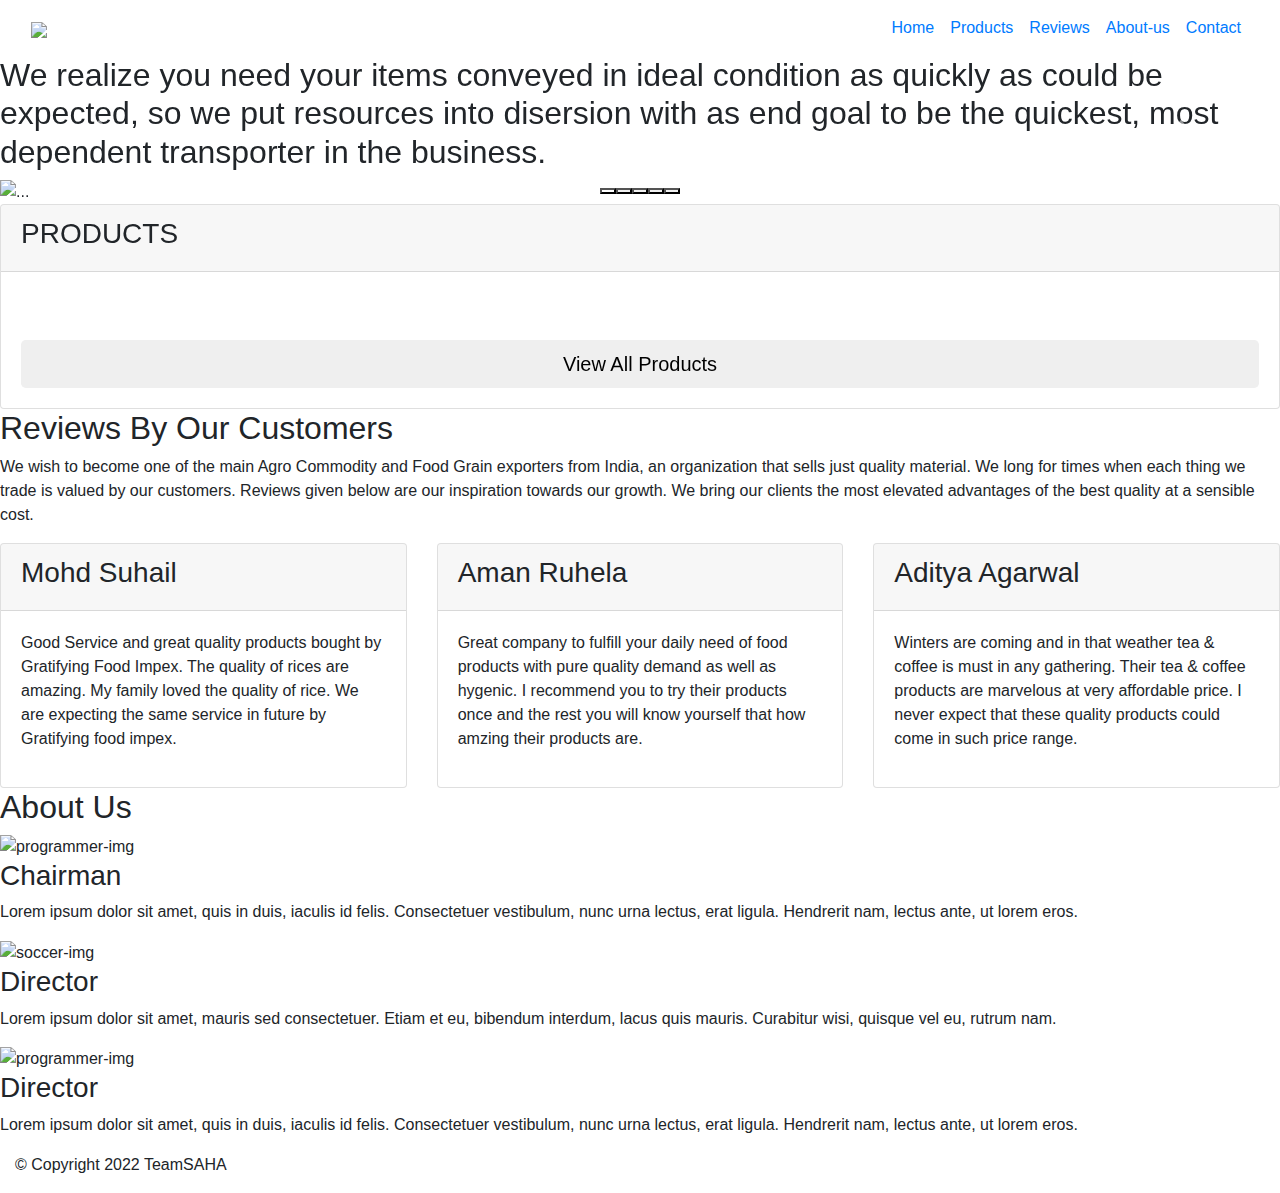
==== index.html @ eff05a30 "Update index.html" ====
<!DOCTYPE html>
<html>

<head>
  <meta charset="utf-8">
  <title>Pal & Sons</title>

  <!-- Google Fonts -->
  <link href="https://fonts.googleapis.com/css?family=Montserrat|Ubuntu" rel="stylesheet">
  <link rel="preconnect" href="https://fonts.googleapis.com">
  <link rel="preconnect" href="https://fonts.gstatic.com" crossorigin>
  <link href="https://fonts.googleapis.com/css2?family=Libre+Baskerville&display=swap" rel="stylesheet">
  
  <!-- CSS Stylesheets -->
  <link rel="stylesheet" href="https://maxcdn.bootstrapcdn.com/bootstrap/4.0.0/css/bootstrap.min.css" integrity="sha384-Gn5384xqQ1aoWXA+058RXPxPg6fy4IWvTNh0E263XmFcJlSAwiGgFAW/dAiS6JXm" crossorigin="anonymous">
  <link rel="stylesheet" href="CSS/fake.css">

  <!-- Font Awesome -->
  <script defer src="https://use.fontawesome.com/releases/v5.0.7/js/all.js"></script>

  <!-- Bootstrap Scripts -->
  <script src="https://code.jquery.com/jquery-3.2.1.slim.min.js" integrity="sha384-KJ3o2DKtIkvYIK3UENzmM7KCkRr/rE9/Qpg6aAZGJwFDMVNA/GpGFF93hXpG5KkN" crossorigin="anonymous"></script>
  <script src="https://cdnjs.cloudflare.com/ajax/libs/popper.js/1.12.9/umd/popper.min.js" integrity="sha384-ApNbgh9B+Y1QKtv3Rn7W3mgPxhU9K/ScQsAP7hUibX39j7fakFPskvXusvfa0b4Q" crossorigin="anonymous"></script>
  <script src="https://maxcdn.bootstrapcdn.com/bootstrap/4.0.0/js/bootstrap.min.js" integrity="sha384-JZR6Spejh4U02d8jOt6vLEHfe/JQGiRRSQQxSfFWpi1MquVdAyjUar5+76PVCmYl" crossorigin="anonymous"></script>
</head>

<body>
    <section  id="Home" class="colored-section" id="title">

        <div class="container-fluid">
    
          <!-- Nav Bar -->
    
          <nav class="navbar navbar-expand-lg">
    
            <a class="navbar-brand" href="#Home"><img src="Img/lo.png" class="logo"></a>
    
            <button class="navbar-toggler" type="button" data-toggle="collapse" data-target="#navbarTogglerDemo02">
                <span class="navbar-toggler-icon">
                  <i class="fas fa-bars navcolor" style="font-size: 28px;"></i>
                </span>
            </button>
    
            <div class="collapse navbar-collapse" id="navbarTogglerDemo02">
    
              <ul class="navbar-nav ml-auto font">
                <li class="nav-item">
                  <a class="nav-link" href="#Home">Home</a>
                </li>
                <li class="nav-item">
                  <a class="nav-link" href="Products.html">Products</a>
                </li>
                <li class="nav-item">
                  <a class="nav-link" href="#Reviews">Reviews</a>
                </li>
                <li class="nav-item">
                    <a class="nav-link" href="#About">About-us</a>
                </li>
                <li class="nav-item">
                    <a class="nav-link" href="contact.html">Contact</a>
                </li>
              </ul>
    
            </div>
          </nav>
        </div>
    </section>

    <section class="colored-section" id="testimonials">

      <div id="testimonial-carousel" class="carousel slide" data-ride="false" >
        <div class="carousel-indicators">
          <button type="button" data-bs-target="#carouselExampleCaptions" data-bs-slide-to="0" class="active" aria-current="true" aria-label="Slide 1"></button>
          <button type="button" data-bs-target="#carouselExampleCaptions" data-bs-slide-to="1" aria-label="Slide 2"></button>
          <button type="button" data-bs-target="#carouselExampleCaptions" data-bs-slide-to="2" aria-label="Slide 3"></button>
          <button type="button" data-bs-target="#carouselExampleCaptions" data-bs-slide-to="1" aria-label="Slide 2"></button>
          <button type="button" data-bs-target="#carouselExampleCaptions" data-bs-slide-to="2" aria-label="Slide 3"></button>
        </div>
        
        <div class="carousel-inner testimonials0">
          <div class="carousel-item active">
            <h2 class="testimonial-text">We realize you need your items conveyed in ideal condition as quickly as could be expected, so we put resources into disersion with as end goal to be the quickest, most dependent transporter in the business.</h2>
            <img class="testimonial-image" src="Img/rice1.jpg" class="d-block w-100" alt="...">
          </div>
          <div class="carousel-item testimonials0">
            <h2 class="testimonial-text">Gratifying Foods Impex gives you speedy simple admittance to the data you need in a reasonable and brief design!</h2>
            <img class="testimonial-image" src="Img/rice2.jpg" class="d-block w-100" alt="...">
          </div>
          <div class="carousel-item testimonials0">
            <h2 class="testimonial-text">Regardless of wheather you decide to reach us through visit or by email, you will speak with a genuine individual whose main concern is to help you.</h2>
            <img class="testimonial-image" src="Img/rice3.jpg" class="d-block w-100" alt="...">
          </div>
          <div class="carousel-item testimonials0">
            <h2 class="testimonial-text">Presently you can stock your whole food administration foundation without forfeiting quality for cost!</h2>
            <img class="testimonial-image" src="Img/rice4.jpg" class="d-block w-100" alt="...">
          </div>
          <div class="carousel-item testimonials0">
            <h2 class="testimonial-text">Our consistent development and extension are made conceivable by our stockroom areas.</h2>
            <img class="testimonial-image" src="Img/rice5.jpg" class="d-block w-100" alt="...">
          </div>
        </div>
        <a class="carousel-control-prev" href="#testimonial-carousel" role="button" data-slide="prev">
          <span class="carousel-control-prev-icon"></span>
        </a>
        <a class="carousel-control-next" href="#testimonial-carousel" role="button" data-slide="next">
          <span class="carousel-control-next-icon"></span>
        </a>
      </div>
    
      </section>

      <section id="Products">

        <div class="row">

          <div class=" pricing-column col-lg-12">
            <div class="card">
              <div class="card-header reviewer">
                <h3>PRODUCTS</h3>
    
              </div>
    
              <div class="card-body product-body">
                <a href="Products.html"><img class="all-img" src="Img/all.jpg"  alt=""></a>
                <br>
                <br>
                <a href="Products.html"><button class="btn  btn-lg btn-block btn-outline Pricing-btn view "type="button" href="/HTML/Products.html">View All Products</button></a>
    
              </div>
            </div>
          </div>
        </div>
        
        <!--<div class="row">

          <div class=" pricing-column col-lg-3">
            <div class="card">
              <div class="card-header">
                
                <h3>Arborio Rice</h3>

              </div>

              <div class="card-body product-body">
                <img  class="product-img" src="Img/Arborio Rice..jpg">
                <button class="btn  btn-lg btn-block  Pricing-btn  "type="button">Sign Up</button>

              </div>
            </div>
          </div>
          <div class=" pricing-column col-lg-3">
            <div class="card">
              <div class="card-header">
                
                <h3>Pulses</h3>

              </div>

              <div class="card-body product-body">
                <img  class="product-img" src="Img/Pulses.jpg">
                <button class="btn  btn-lg btn-block  Pricing-btn  "type="button">Sign Up</button>

              </div>
            </div>
          </div>

          <div class=" pricing-column col-lg-3">
            <div class="card  ">
              <div class="card-header">

                <h3>Basmati Rice</h3>

              </div>

              <div class="card-body product-body ">
                <img class="product-img" src="Img/Basmati rice1.jpg">
                <button class="btn btn-lg btn-block  Pricing-btn" type="button">Sign Up</button>

              </div>

            </div>
        
        </div>
        
        
        <div class=" pricing-column col-lg-3" >
          <div class="card">

            <div class="card-header">

              <h3>Jasmine Rice</h3>

            </div>

            <div class="card-body product-body ">

              <img class="product-img" src="Img/Jasmine rices.jpg">

              <button class="btn btn-lg btn-block  Pricing-btn" type="button">Sign Up</button>

            </div>
          </div>
        </div>
      </div> -->
  </section>



  <section id="Reviews">

    <h2 class="reviews-h2">Reviews By Our Customers</h2>
    <p class="reviews-p">We wish to become one of the main Agro Commodity and Food Grain exporters from India, an organization that sells just quality material. We long for times when each thing we trade is valued by our customers. Reviews given below are our inspiration towards our growth. We bring our clients the most elevated advantages of the best quality at a sensible cost.
    </p>
    <div class="row">

      <div class=" pricing-column col-lg-4">
        <div class="card">
          <div class="card-header reviewer">
            <!-- <img class="reviewer-img" src="Img/suhail.jpg" alt=""> -->
            <h3 class="rev"> Mohd Suhail </h3>

          </div>

          <div class="card-body product-body">
            <p class="reviews-p">Good Service and great quality products bought by Gratifying Food Impex. The quality of rices are amazing. My family loved the quality of rice. We are expecting the same service in future by Gratifying food impex.</p>

            <!-- <img  class="product-img" src="Img/Arborio Rice..jpg"> -->
            <!-- <a><button class="btn  btn-lg btn-block btn-outline Pricing-btn  "type="button">Read More</button></a> -->

          </div>
        </div>
      </div>

      <div class=" pricing-column col-lg-4">
        <div class="card">
          <div class="card-header reviewer">
            <!-- <img class="reviewer-img" src="Img/aman.jpg" alt=""> -->
            <h3 class="rev">Aman Ruhela</h3>

          </div>

          <div class="card-body product-body">
            <p class="reviews-p">Great company to fulfill your daily need of food products with pure quality demand as well as hygenic. I recommend you to try their products once and the rest you will know yourself that how amzing their products are.</p>

            <!-- <img  class="product-img" src="Img/Arborio Rice..jpg"> -->
            <!-- <a><button class="btn  btn-lg btn-block btn-outline Pricing-btn  "type="button">Read More</button></a> -->

          </div>
        </div>
      </div>

      <div class=" pricing-column col-lg-4">
        <div class="card">
          <div class="card-header reviewer">
            <!-- <img class="reviewer-img" src="" alt=""> -->
            <h3 class="rev">Aditya Agarwal </h3>

          </div>

          <div class="card-body product-body">
            <p class="reviews-p">Winters are coming and in that weather tea & coffee is must in any gathering. Their tea & coffee products are marvelous at very affordable price. I never expect that these quality products could come in such price range. </p>
            <!-- <img  class="product-img" src="Img/Arborio Rice..jpg"> -->
            <!-- <a><button class="btn  btn-lg btn-block btn-outline Pricing-btn  "type="button" >Read More</button></a> -->

          </div>
        </div>
      </div>

    </div>

  </section>


  <section id="About">
    <div class="skills">
      <h2>About Us</h2>
      <div class="skill-row">
        <img class="programmer-img" src="Img/programmer.png" alt="programmer-img">
        <h3>Chairman</h3>
        <p class="programmer">Lorem ipsum dolor sit amet, quis in duis, iaculis id felis. Consectetuer vestibulum, nunc urna lectus, erat ligula. Hendrerit nam, lectus ante, ut lorem eros.</p>
      </div>
      <div class="skill-row">
        <img class="soccer-img" src="Img/soccer.png" alt="soccer-img">
        <h3>Director</h3>
        <p class="soccer">Lorem ipsum dolor sit amet, mauris sed consectetuer. Etiam et eu, bibendum interdum, lacus quis mauris. Curabitur wisi, quisque vel eu, rutrum nam.</p>
      </div>
      <div class="skill-row">
        <img class="programmer-img" src="Img/programmer.png" alt="programmer-img">
        <h3>Director</h3>
        <p class="programmer">Lorem ipsum dolor sit amet, quis in duis, iaculis id felis. Consectetuer vestibulum, nunc urna lectus, erat ligula. Hendrerit nam, lectus ante, ut lorem eros.</p>
      </div>
    </div>
  </section>

  
 


  <footer class="white-section" id="footer">
    <div class="container-fluid">
      <a><i class="social-icon fab fa-facebook-f"></i></a>
      <a><i class="social-icon fab fa-twitter"></i></a>
      <a><i class="social-icon fab fa-instagram"></i></a>
      <a><i class="social-icon fas fa-envelope"></i></a>
      <p>© Copyright 2022 TeamSAHA</p>
    </div>
  </footer>




    
</body>
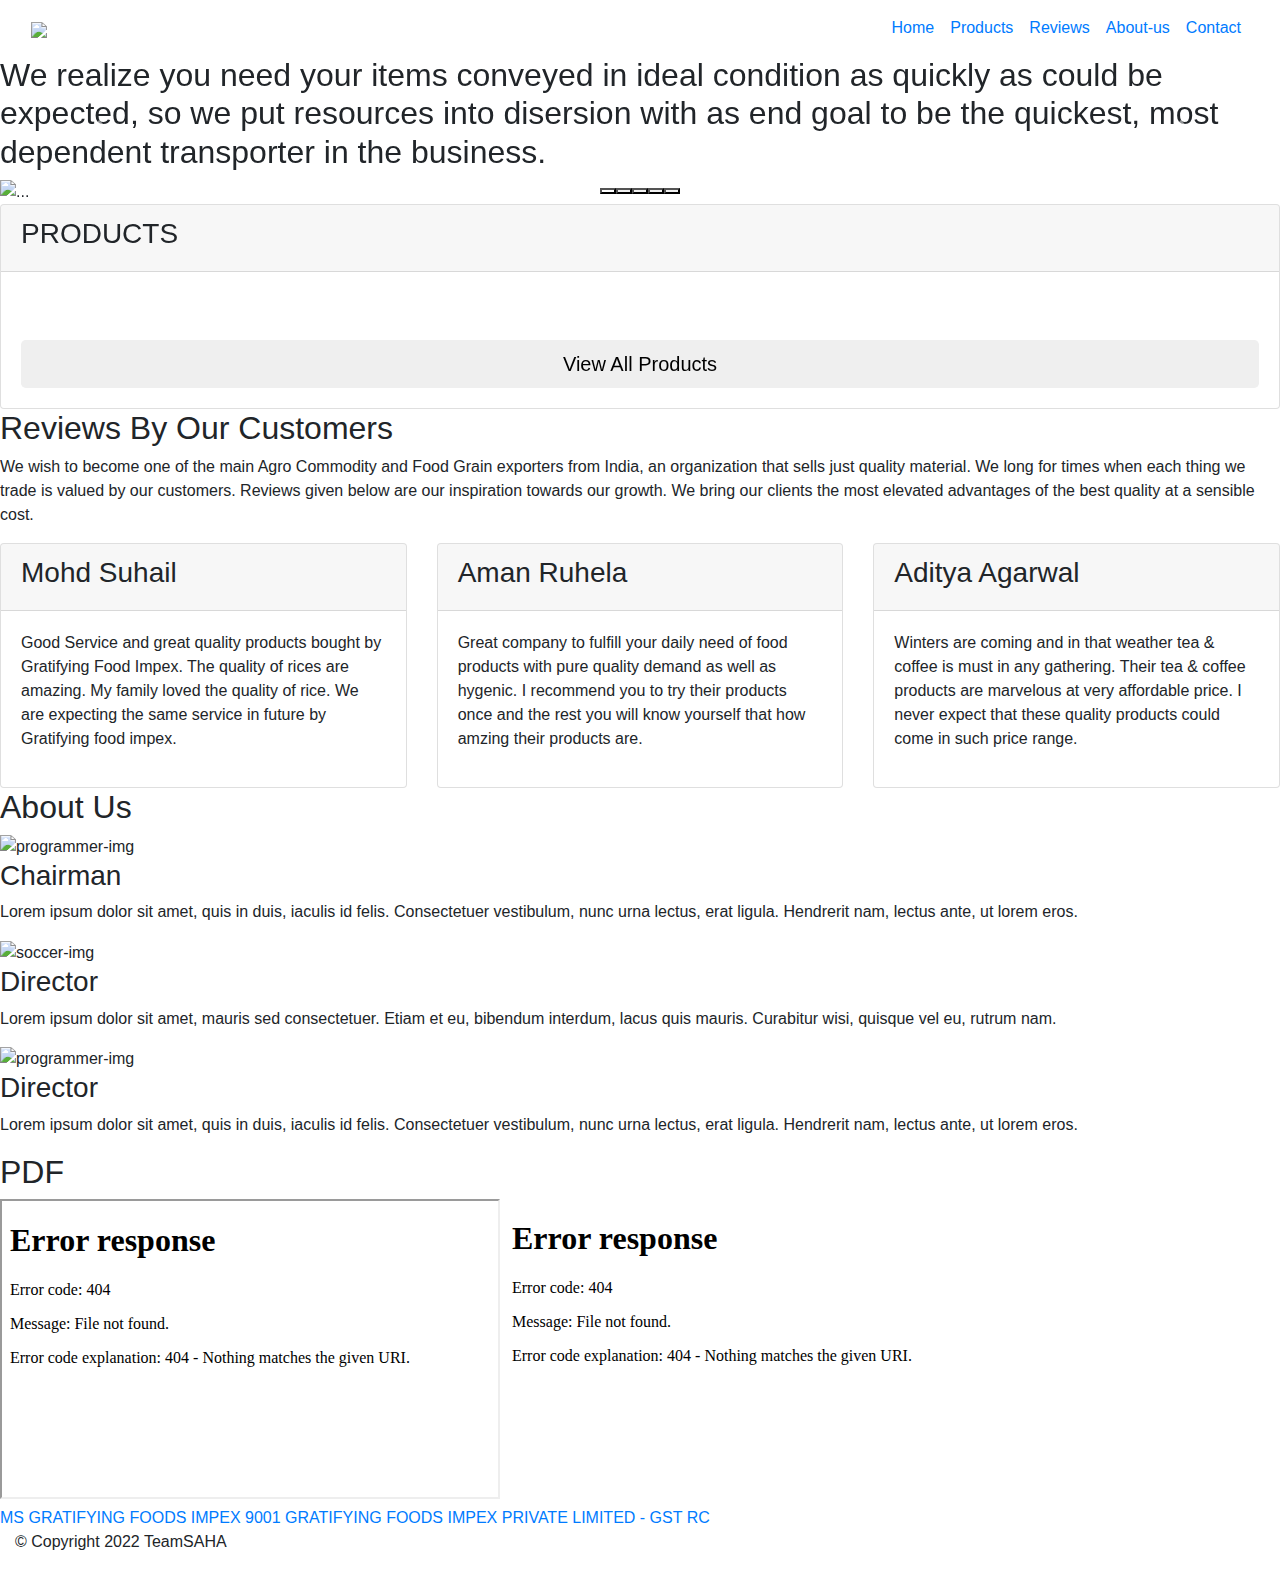
==== commit dab3fcd6: "Update index.html" ====
--- a/index.html
+++ b/index.html
@@ -291,6 +291,24 @@
       </div>
     </div>
   </section>
+  
+   <section id="pdfs">
+
+    <h2>PDF</h2>
+    <div  class="pdf">
+
+    
+        <iframe class="pdf1" src="/Img/MS GRATIFYING FOODS IMPEX  9001 (2).pdf" height="300" width="500">MS GRATIFYING FOODS IMPEX  9001</iframe>  
+        <iframe class="pdf2" src="/Img/GRATIFYING FOODS IMPEX PRIVATE LIMITED - GST RC.pdf" frameborder="" height="300" width="500"></iframe>
+    </div>
+
+    </div>
+    <div class="download">
+      <a class="download1" href="/Img/MS GRATIFYING FOODS IMPEX  9001 (2).pdf">MS GRATIFYING FOODS IMPEX  9001</a>
+      <a class="download2" href="/Img/GRATIFYING FOODS IMPEX PRIVATE LIMITED - GST RC.pdf">GRATIFYING FOODS IMPEX PRIVATE LIMITED - GST RC</a>
+    </div>
+    
+  </section>
 
   
  
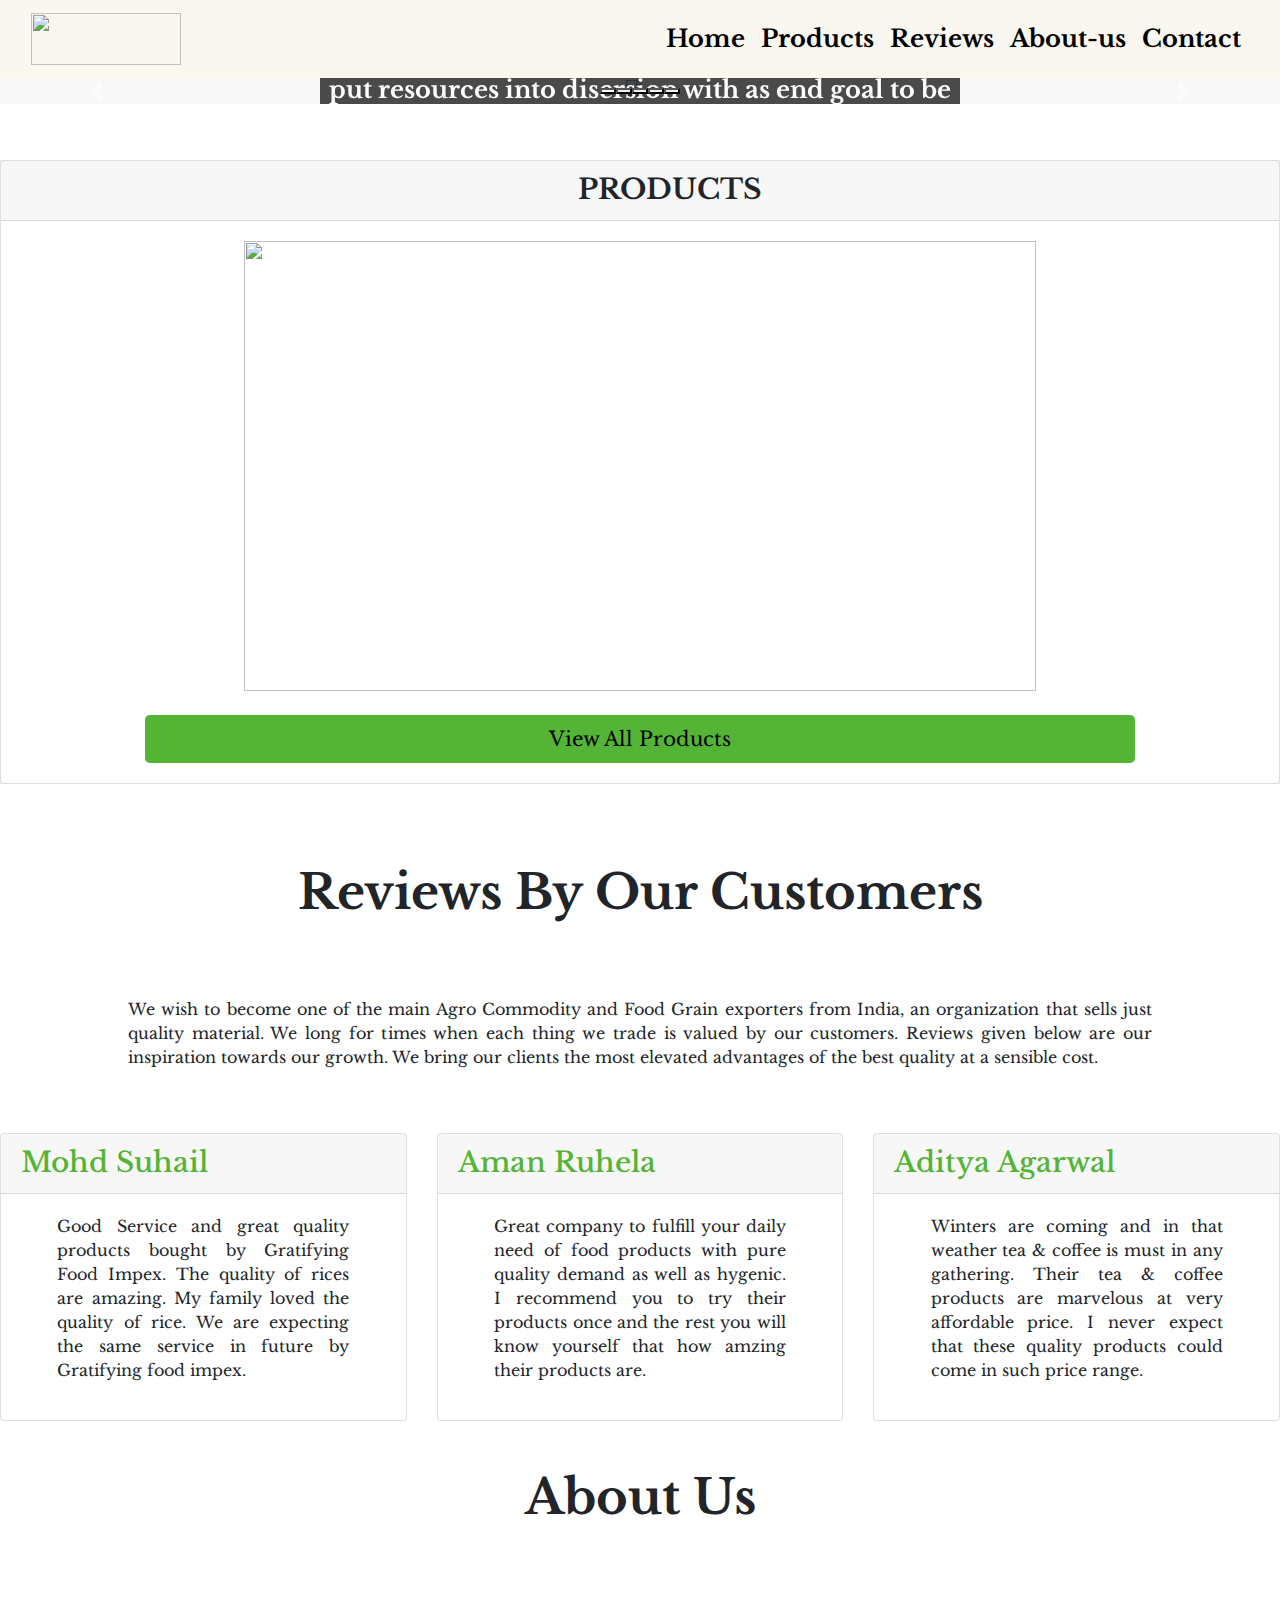
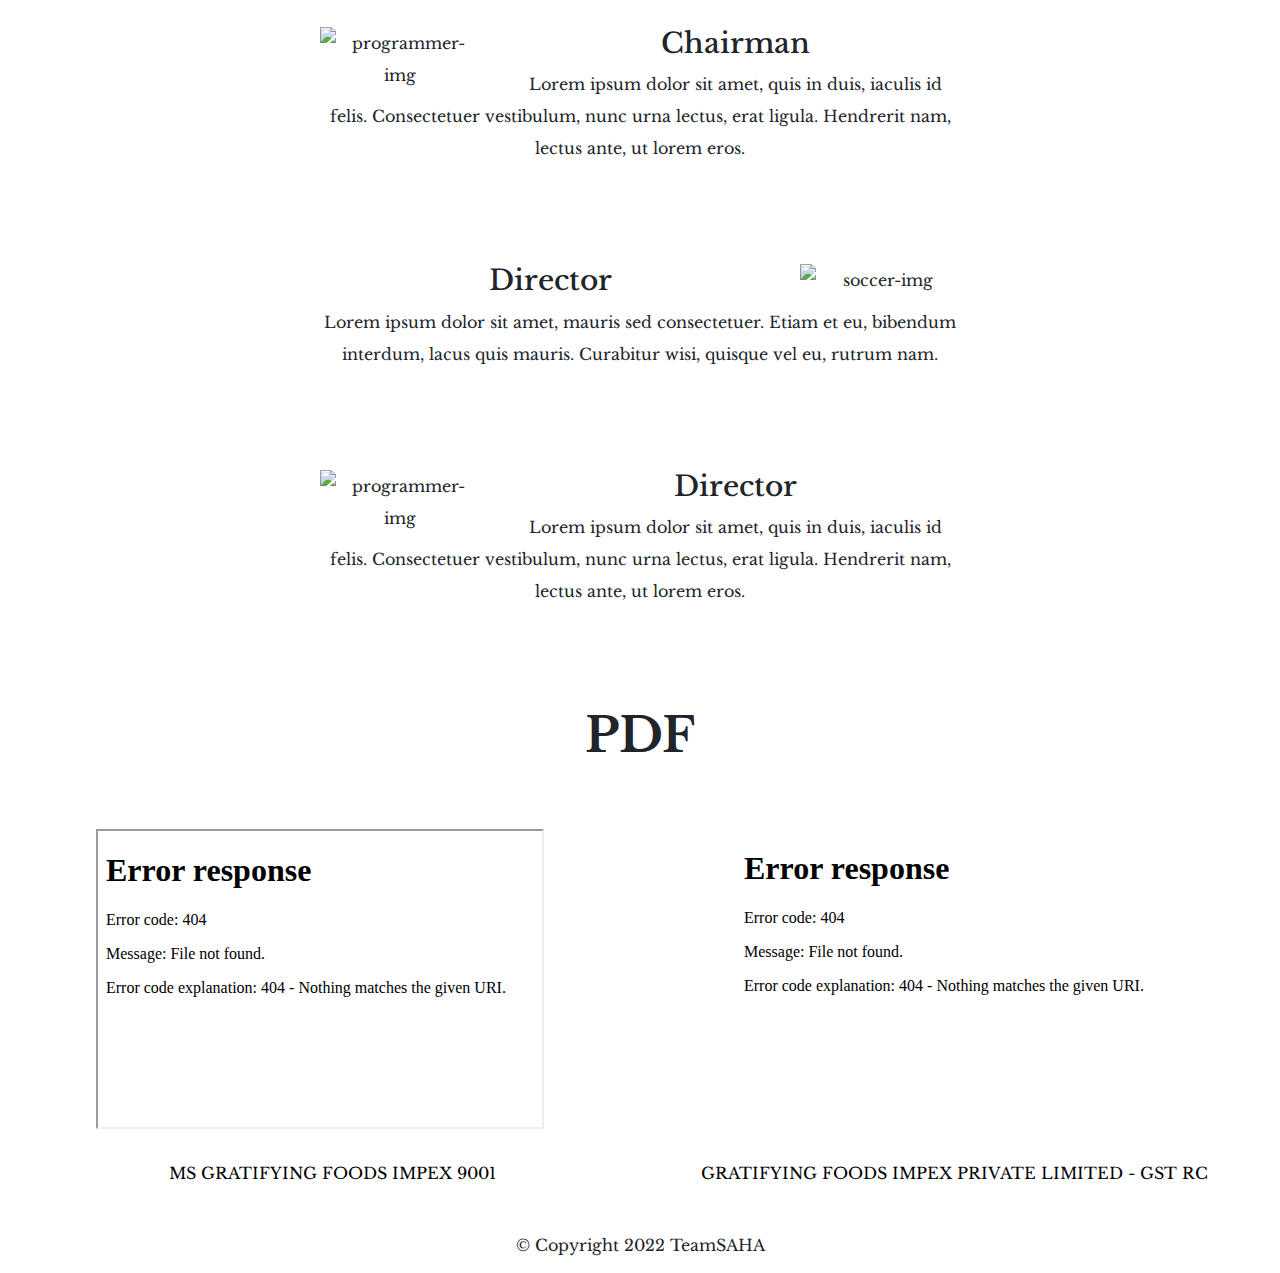
==== commit a834756c: "Update index.html" ====
--- a/index.html
+++ b/index.html
@@ -298,14 +298,14 @@
     <div  class="pdf">
 
     
-        <iframe class="pdf1" src="/Img/MS GRATIFYING FOODS IMPEX  9001 (2).pdf" height="300" width="500">MS GRATIFYING FOODS IMPEX  9001</iframe>  
-        <iframe class="pdf2" src="/Img/GRATIFYING FOODS IMPEX PRIVATE LIMITED - GST RC.pdf" frameborder="" height="300" width="500"></iframe>
+        <iframe class="pdf1" src="Img/MS GRATIFYING FOODS IMPEX  9001 (2).pdf" height="300" width="500">MS GRATIFYING FOODS IMPEX  9001</iframe>  
+        <iframe class="pdf2" src="Img/GRATIFYING FOODS IMPEX PRIVATE LIMITED - GST RC.pdf" frameborder="" height="300" width="500"></iframe>
     </div>
 
     </div>
     <div class="download">
-      <a class="download1" href="/Img/MS GRATIFYING FOODS IMPEX  9001 (2).pdf">MS GRATIFYING FOODS IMPEX  9001</a>
-      <a class="download2" href="/Img/GRATIFYING FOODS IMPEX PRIVATE LIMITED - GST RC.pdf">GRATIFYING FOODS IMPEX PRIVATE LIMITED - GST RC</a>
+      <a class="download1" href="Img/MS GRATIFYING FOODS IMPEX  9001 (2).pdf">MS GRATIFYING FOODS IMPEX  9001</a>
+      <a class="download2" href="Img/GRATIFYING FOODS IMPEX PRIVATE LIMITED - GST RC.pdf">GRATIFYING FOODS IMPEX PRIVATE LIMITED - GST RC</a>
     </div>
     
   </section>
--- a/CSS/fake.css
+++ b/CSS/fake.css
@@ -0,0 +1,243 @@
+*{
+    font-family: 'Libre Baskerville', serif;
+    text-align: center;
+    scroll-behavior: smooth;
+    /* background-color: black; */
+}
+#Home{
+    background-color:#FAF7F0 ;
+
+}
+.font{
+    font-family: 'Libre Baskerville';
+}
+
+.logo{
+    height: 52px;
+    width: 150px;
+}
+
+.logo:hover{
+    transform: translateX(5px)
+}
+
+
+.nav-color{
+    /* background-color:#54B435 ; */
+}
+.nav-link{
+    /* font-family: 'Courier New', Courier, monospace; */
+    font-weight: bold;
+    font-size: 1.5rem;
+    color: black;
+}
+.navcolor:hover{
+    color: #54B435;
+
+}
+.nav-link:hover{
+    color: #54B435;
+}
+.testimonial-image {
+    width:95%;
+    height:35rem;
+}
+.testimonials0{
+    /* position: relative; */
+    text-align: center;
+    color: white;
+    
+}
+.testimonial-text{
+    font-size: 1.5rem;
+    color: #fff;
+    background-color: black;
+    opacity: .7;
+    font-weight: 900;
+    position: absolute;
+    top: 50%;
+    left: 50%;
+    transform: translate(-50%, -50%);
+    
+}
+.colored-section{
+    background-color: #f8f8f8;
+
+    
+}
+/* #Products{
+    padding-top: 1rem;
+}
+.products-h2{
+    text-align: center;
+    font-size: 3rem;
+    /* margin-top: 5rem; 
+    margin-bottom: 1rem;
+    font-weight: bold;
+    font-family: 'Courier New', Courier, monospace;
+} 
+
+  /* .product-img{
+    width: 58%;
+    height: 58%;;
+  }
+  .product-body{
+
+  }*/
+ #Products{
+    margin-top: 3.5rem;
+    margin-bottom: 2rem;
+    background-color:#dff2d9 ; 
+ } 
+ .all-img{
+    width: 80%;
+    height: 450px;
+ }
+ #Products h3{
+    text-align: center;
+    margin-left: 45%;
+    /* margin-right: 25%; */
+    font-weight: bolder;
+    font-family: 'Libre Baskerville';
+    text-decoration: none;
+ }
+
+ .view{
+    max-width: 80%;
+    margin-left: 10%;
+ }
+
+ .view:hover{
+    text-decoration: none;
+    color: #c98819;
+ }
+
+ #Reviews{
+    margin-top: 5rem;
+    margin-bottom: 3rem;
+ }
+
+.reviewer{
+    text-align: left;
+     align-items: left;
+     display: flex;
+     
+}
+.reviewer-img{
+    width: 50px;
+    height: 50px;
+    border-radius: 100%;
+    margin-right: 1.5rem;
+}
+.reviewer h3{
+    margin-bottom: 1.5px;
+    /* text-decoration: underline #54B435; */
+}
+.rev{
+    color: #54b435;
+}
+
+.reviews-p{
+    text-align: justify;
+    margin: auto 10% 5%  10%;
+}
+.btn-outline:hover{
+    background-color: #54B435;
+}
+.Pricing-btn{
+    background-color: #54B435;
+}
+.reviews-h2{
+    text-align: center;
+    font-size: 3rem;
+    margin-bottom: 4.7rem;
+    font-weight: bold;
+    font-family: 'Libre Baskerville';
+
+}
+
+/* .carousel-control-next,
+.carousel-control-prev{
+    filter:invert(100%)
+} */
+
+
+
+.skill-row{
+    width: 50%;
+    margin: 100px auto 100px auto;
+    text-align: left;
+    line-height: 2;
+}
+
+.programmer-img{
+    width: 25%;
+    float: left;
+    margin-right: 30px;
+    /* padding-right: 5px;*/ 
+}
+.soccer-img{
+    width: 25%;
+    float: right;
+    margin-left: 20px;
+}
+#About h2{
+    font-family: 'Libre Baskerville';
+    font-size: 3rem;
+    font-weight: bold;
+
+}
+
+#pdfs h2{
+    font-family: 'Libre Baskerville';
+    font-size: 3rem;
+    font-weight: bold;
+    margin-bottom: 3rem;
+}
+
+.pdf{
+display: flex;
+align-items: center;
+margin:2rem auto .1rem auto;
+}
+.pdf1{
+    margin: 1rem 6rem;
+}
+.pdf2{
+    margin:1rem 6rem;
+}
+.download1{
+    margin-left: 6rem;
+    text-decoration: none;
+    color: black;
+    gap: 3rem;
+}
+.download{margin-top: 1rem;
+}
+.download1:hover{
+    color: #54b435;
+    box-shadow: 2px 2px 2px 1px rgba(0, 0, 0, 0.2);
+    font-weight: bold;
+}
+.download2{
+    margin-left: 12.5rem;
+    text-decoration: none;
+    color: black;
+    
+}
+.download2:hover{
+    color: #54b435;
+    box-shadow: 2px 2px 2px 1px rgba(0, 0, 0, 0.2);
+    font-weight: bold;
+
+}
+
+
+
+ .social-icon{
+    margin: 20px 10px;
+    font-size: 2rem;
+}
+.social-icon:hover{
+    color:  #54B435;
+}
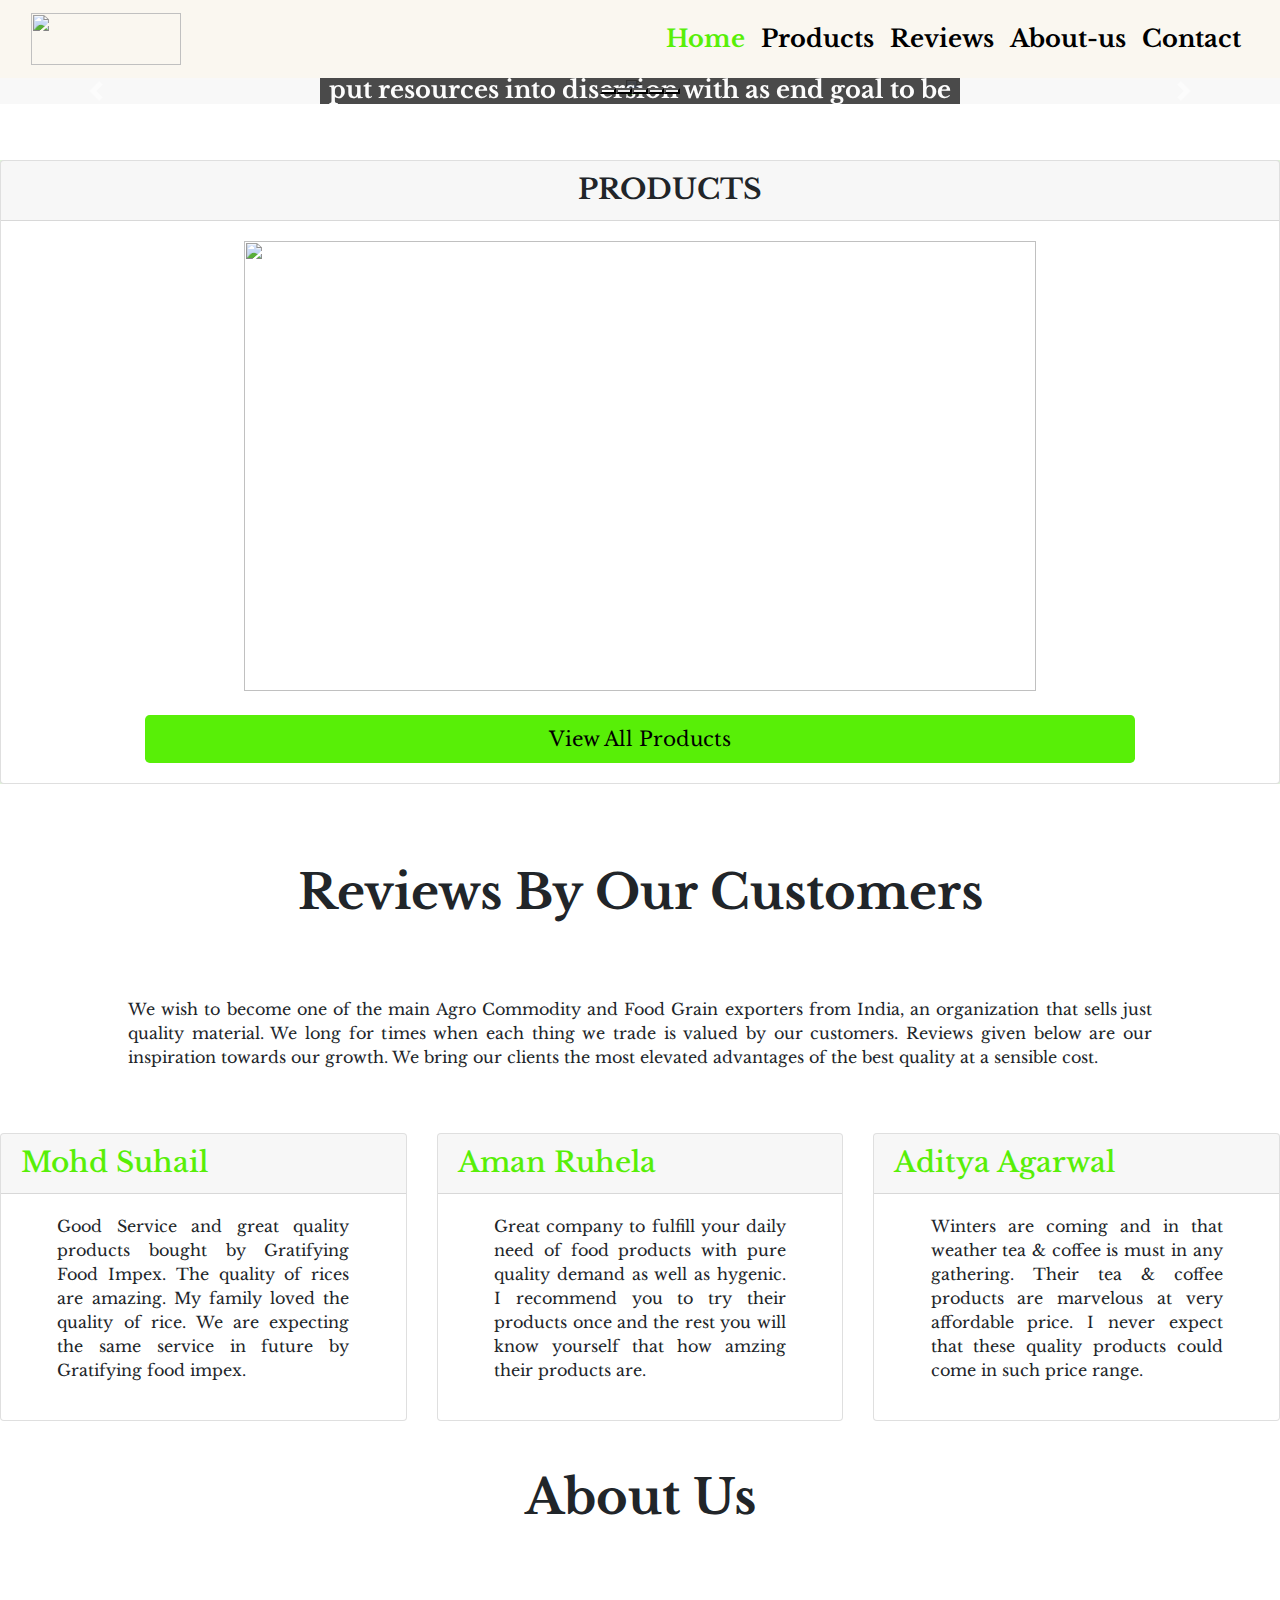
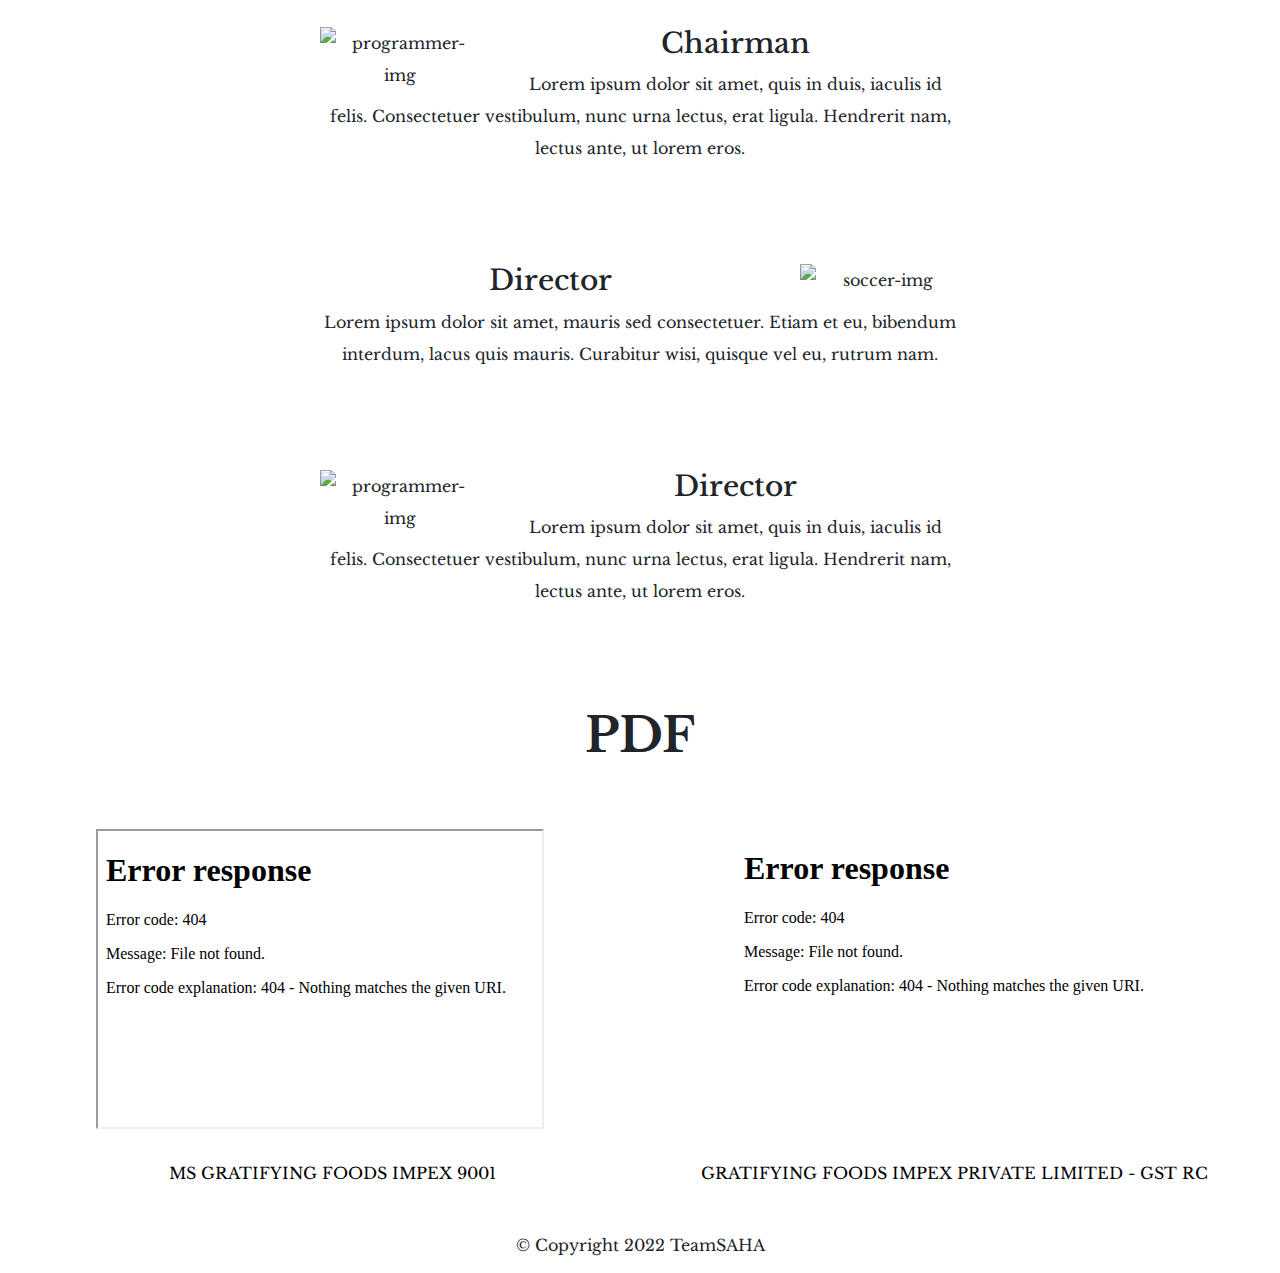
==== commit 72bf873e: "Update index.html" ====
--- a/index.html
+++ b/index.html
@@ -45,7 +45,7 @@
     
               <ul class="navbar-nav ml-auto font">
                 <li class="nav-item">
-                  <a class="nav-link" href="#Home">Home</a>
+                  <a class="nav-link" id="active" href="#Home">Home</a>
                 </li>
                 <li class="nav-item">
                   <a class="nav-link" href="Products.html">Products</a>
--- a/CSS/fake.css
+++ b/CSS/fake.css
@@ -21,9 +21,13 @@
     transform: translateX(5px)
 }
 
+#active{
+    color: #58ef07;
+  }
+ 
 
 .nav-color{
-    /* background-color:#54B435 ; */
+    /* background-color:#58ef07 ; */
 }
 .nav-link{
     /* font-family: 'Courier New', Courier, monospace; */
@@ -32,11 +36,13 @@
     color: black;
 }
 .navcolor:hover{
-    color: #54B435;
+    /* color: #58ef07; */
+    background-color: #58ef07;
+    border-radius: 3rem;
 
 }
 .nav-link:hover{
-    color: #54B435;
+    color: #58ef07;
 }
 .testimonial-image {
     width:95%;
@@ -131,10 +137,10 @@
 }
 .reviewer h3{
     margin-bottom: 1.5px;
-    /* text-decoration: underline #54B435; */
+    /* text-decoration: underline #58ef07; */
 }
 .rev{
-    color: #54b435;
+    color: #58ef07;
 }
 
 .reviews-p{
@@ -142,10 +148,10 @@
     margin: auto 10% 5%  10%;
 }
 .btn-outline:hover{
-    background-color: #54B435;
+    background-color: #58ef07;
 }
 .Pricing-btn{
-    background-color: #54B435;
+    background-color: #58ef07;
 }
 .reviews-h2{
     text-align: center;
@@ -193,6 +199,7 @@
     font-size: 3rem;
     font-weight: bold;
     margin-bottom: 3rem;
+
 }
 
 .pdf{
@@ -215,7 +222,7 @@
 .download{margin-top: 1rem;
 }
 .download1:hover{
-    color: #54b435;
+    color: #58ef07;
     box-shadow: 2px 2px 2px 1px rgba(0, 0, 0, 0.2);
     font-weight: bold;
 }
@@ -226,11 +233,12 @@
     
 }
 .download2:hover{
-    color: #54b435;
+    color: #58ef07;
     box-shadow: 2px 2px 2px 1px rgba(0, 0, 0, 0.2);
     font-weight: bold;
 
 }
+
 
 
 
@@ -239,5 +247,5 @@
     font-size: 2rem;
 }
 .social-icon:hover{
-    color:  #54B435;
-}
+    color:  #58ef07;
+}
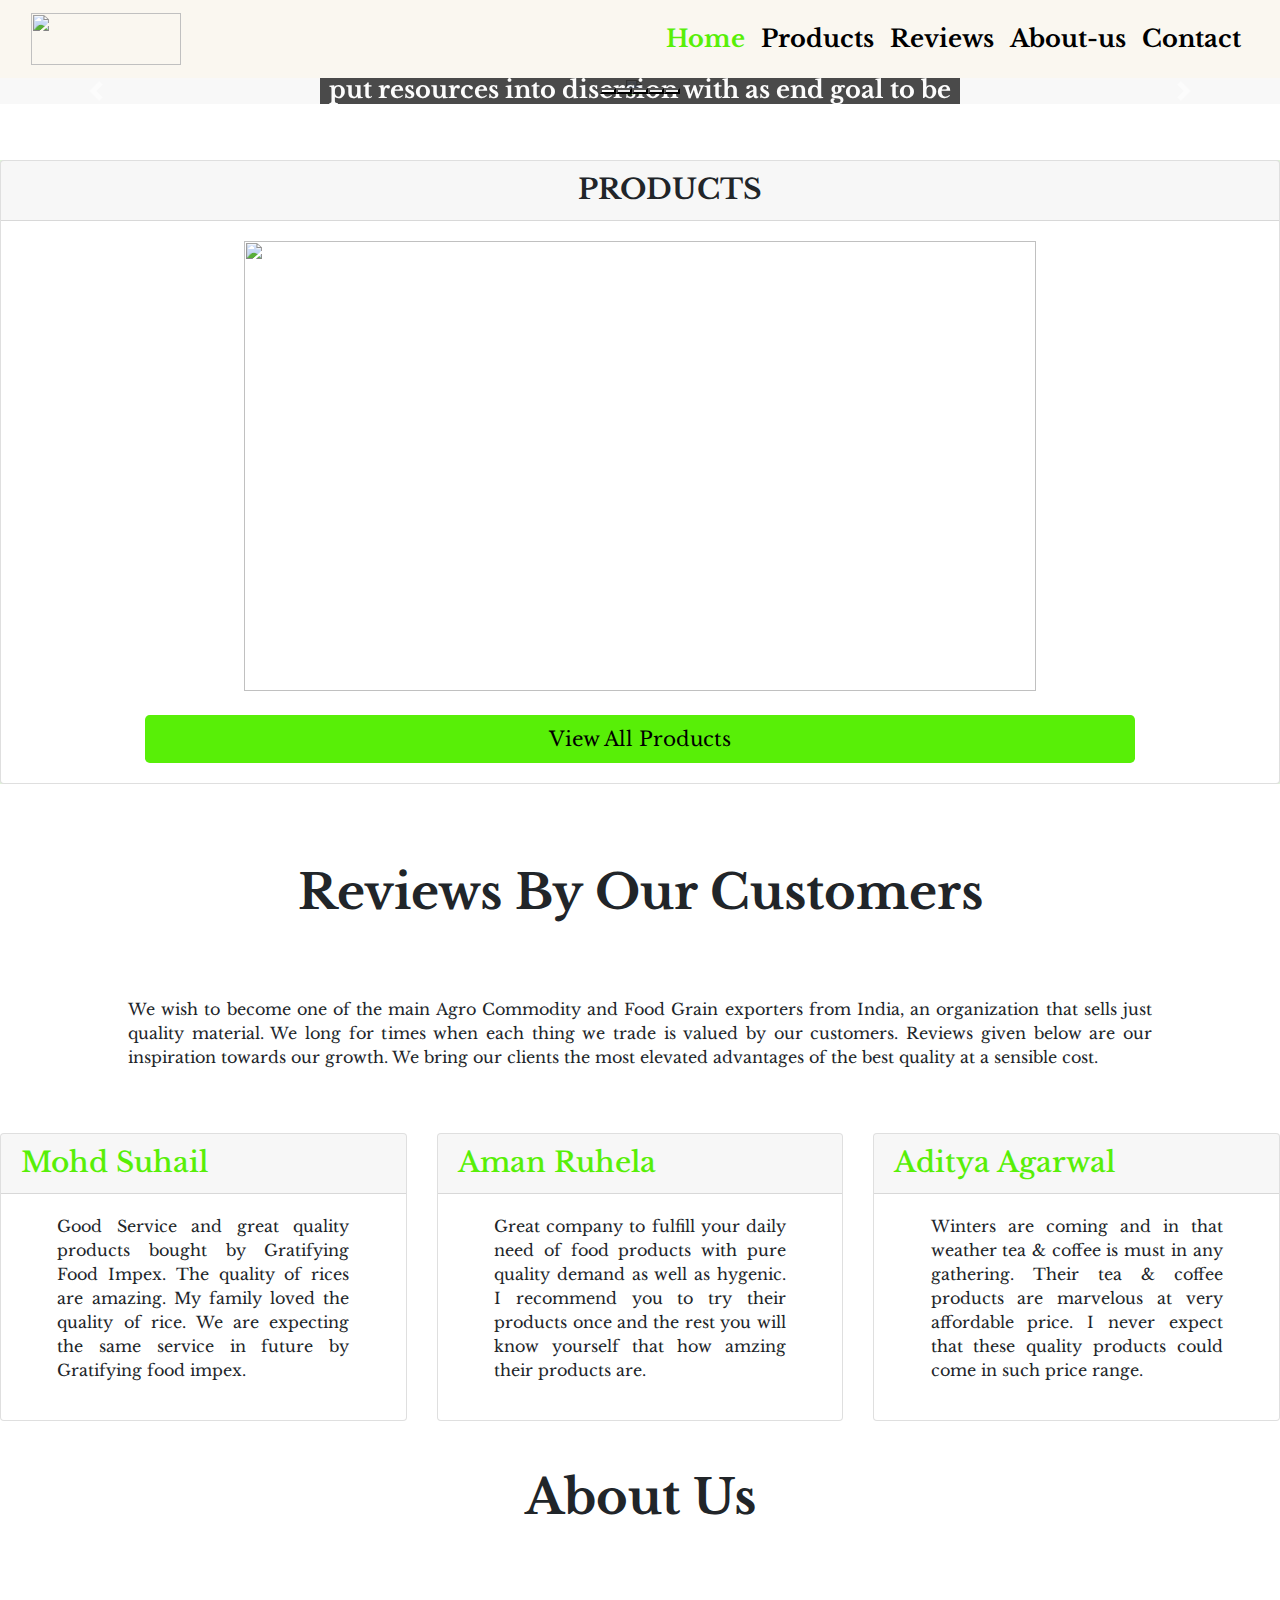
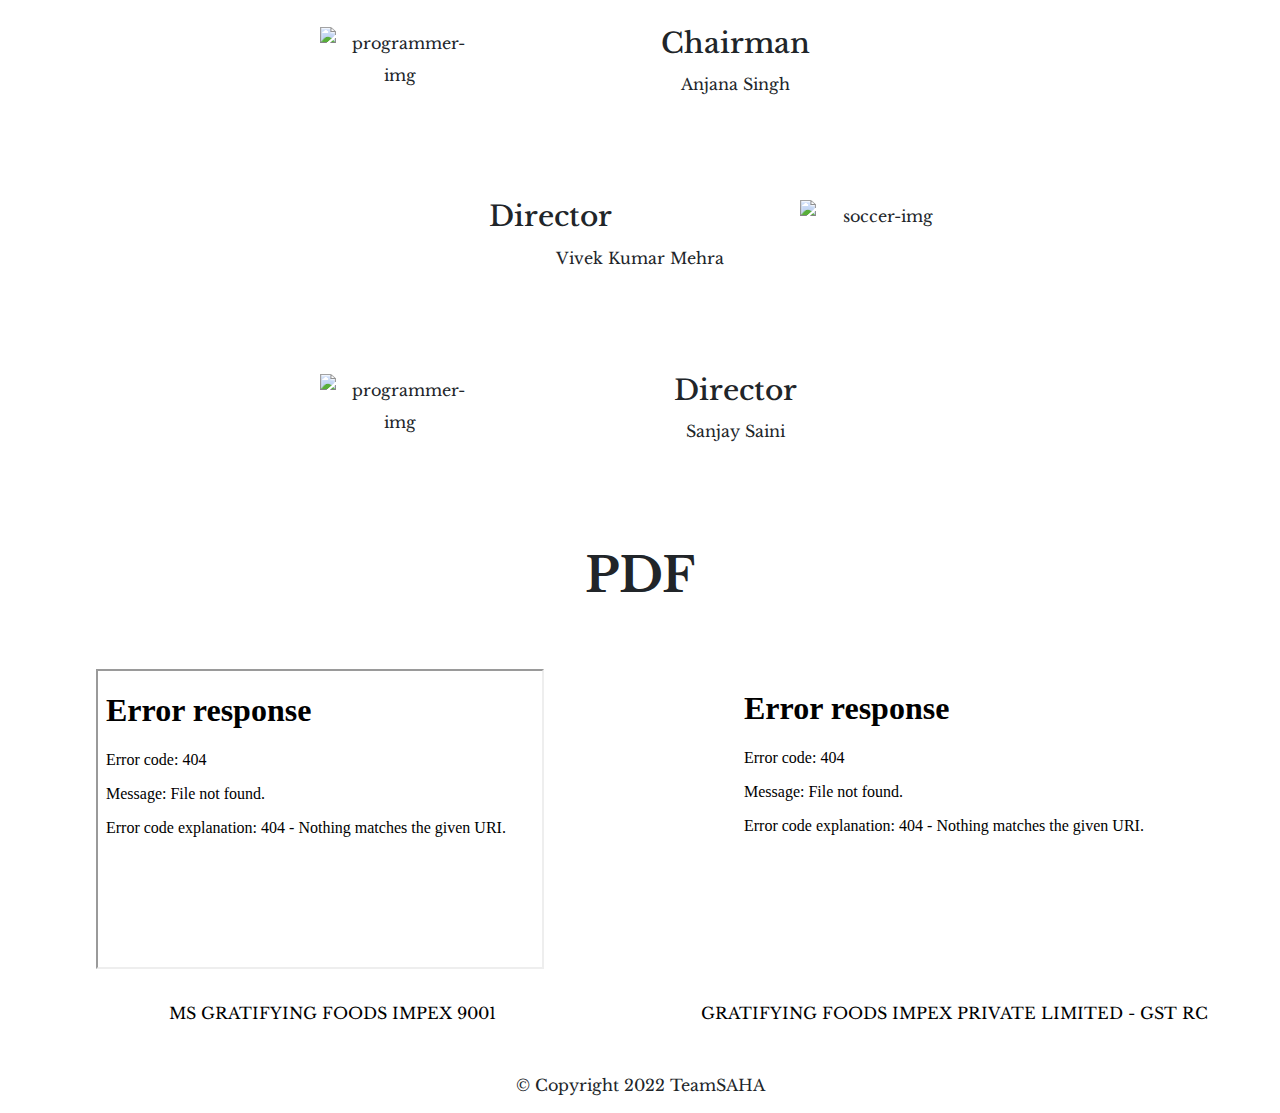
==== commit 09e2ac64: "Update index.html" ====
--- a/index.html
+++ b/index.html
@@ -3,7 +3,7 @@
 
 <head>
   <meta charset="utf-8">
-  <title>Pal & Sons</title>
+  <title>GFIPL</title>
 
   <!-- Google Fonts -->
   <link href="https://fonts.googleapis.com/css?family=Montserrat|Ubuntu" rel="stylesheet">
@@ -275,19 +275,19 @@
     <div class="skills">
       <h2>About Us</h2>
       <div class="skill-row">
-        <img class="programmer-img" src="Img/programmer.png" alt="programmer-img">
+        <img class="programmer-img" src="/Img/programmer.png" alt="programmer-img">
         <h3>Chairman</h3>
-        <p class="programmer">Lorem ipsum dolor sit amet, quis in duis, iaculis id felis. Consectetuer vestibulum, nunc urna lectus, erat ligula. Hendrerit nam, lectus ante, ut lorem eros.</p>
+        <p class="programmer">Anjana Singh</p>
       </div>
       <div class="skill-row">
-        <img class="soccer-img" src="Img/soccer.png" alt="soccer-img">
+        <img class="soccer-img" src="/Img/soccer.png" alt="soccer-img">
         <h3>Director</h3>
-        <p class="soccer">Lorem ipsum dolor sit amet, mauris sed consectetuer. Etiam et eu, bibendum interdum, lacus quis mauris. Curabitur wisi, quisque vel eu, rutrum nam.</p>
+        <p class="soccer">Vivek Kumar Mehra</p>
       </div>
       <div class="skill-row">
-        <img class="programmer-img" src="Img/programmer.png" alt="programmer-img">
+        <img class="programmer-img" src="/Img/programmer.png" alt="programmer-img">
         <h3>Director</h3>
-        <p class="programmer">Lorem ipsum dolor sit amet, quis in duis, iaculis id felis. Consectetuer vestibulum, nunc urna lectus, erat ligula. Hendrerit nam, lectus ante, ut lorem eros.</p>
+        <p class="programmer">Sanjay Saini</p>
       </div>
     </div>
   </section>
@@ -316,10 +316,9 @@
 
   <footer class="white-section" id="footer">
     <div class="container-fluid">
-      <a><i class="social-icon fab fa-facebook-f"></i></a>
-      <a><i class="social-icon fab fa-twitter"></i></a>
-      <a><i class="social-icon fab fa-instagram"></i></a>
-      <a><i class="social-icon fas fa-envelope"></i></a>
+      <a href="https://www.facebook.com/profile.php?id=100088780007782&mibextid=ZbWKwL"><i class="social-icon fab fa-facebook-f"></i></a>
+      <a href="https://www.instagram.com/gratifyingfoods/"><i class="social-icon fab fa-instagram"></i></a>
+      <a href="contact.html"><i class="social-icon fas fa-envelope"></i></a>
       <p>© Copyright 2022 TeamSAHA</p>
     </div>
   </footer>
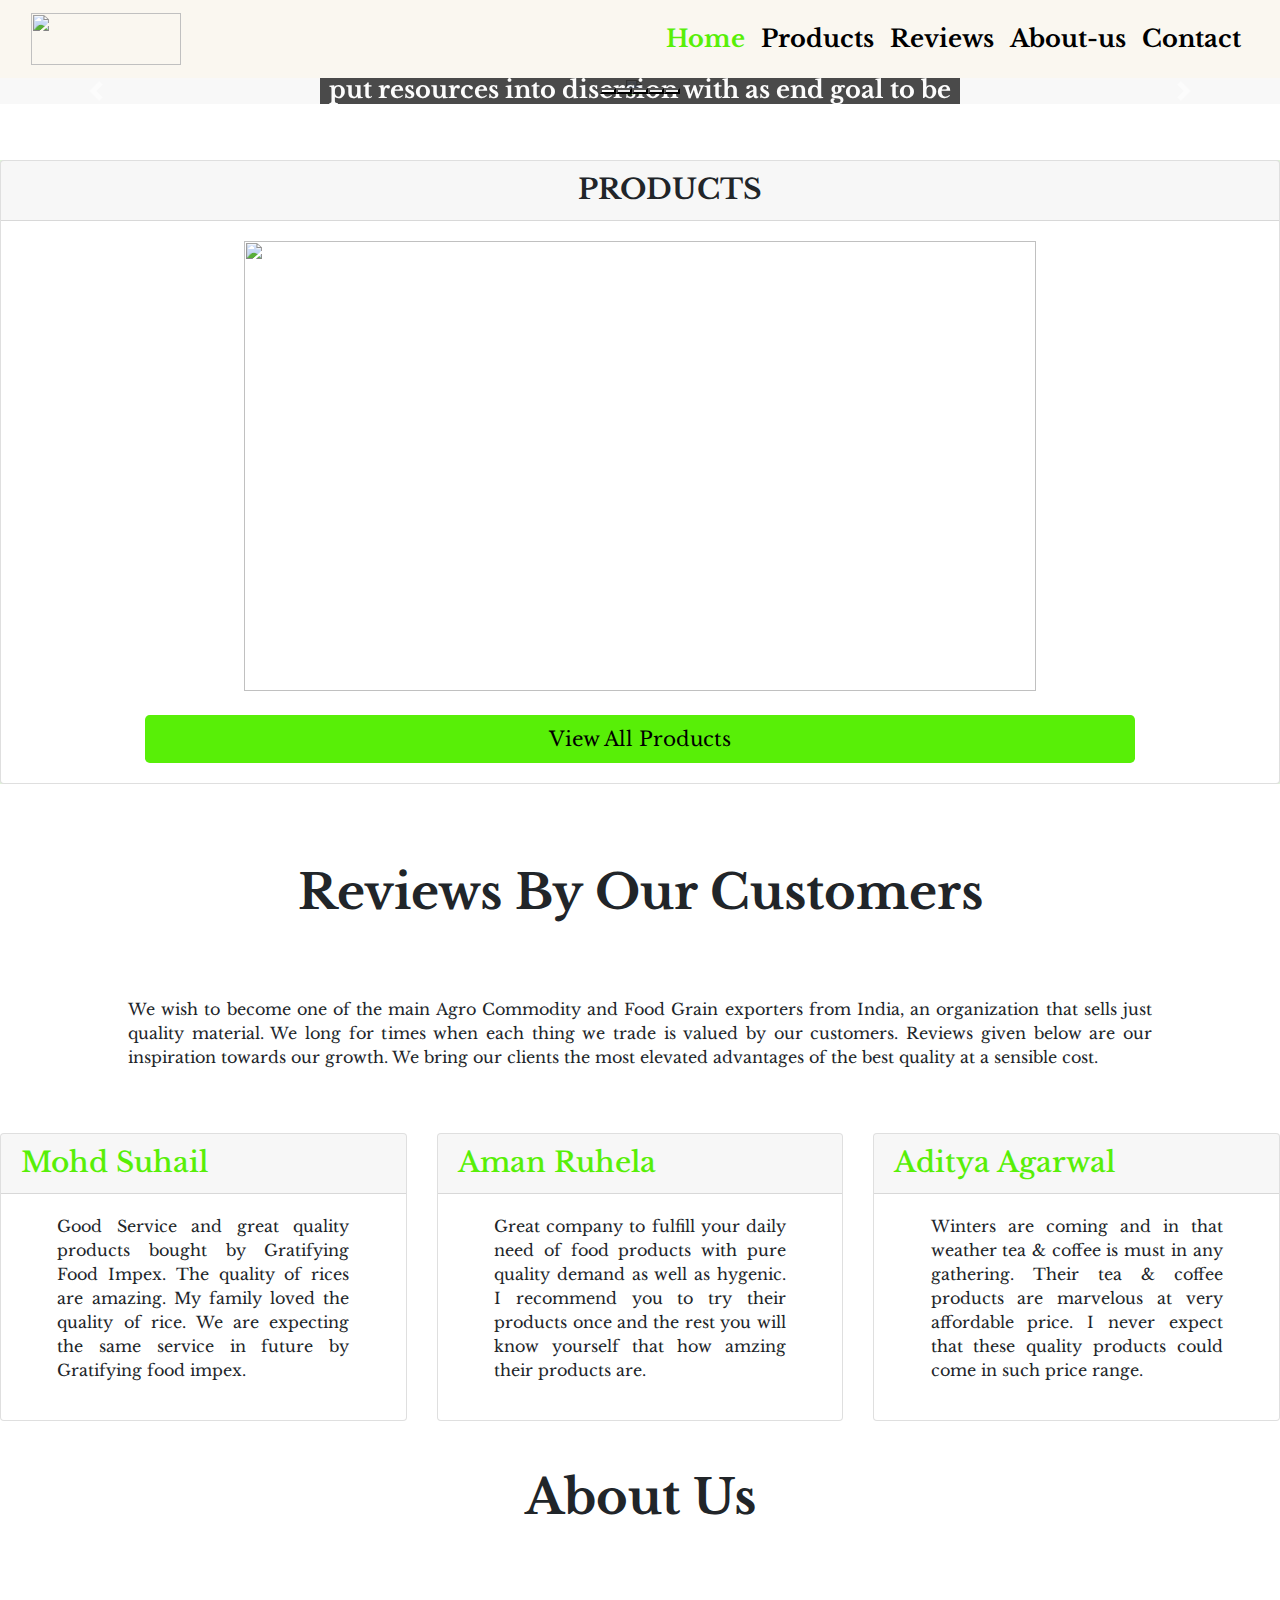
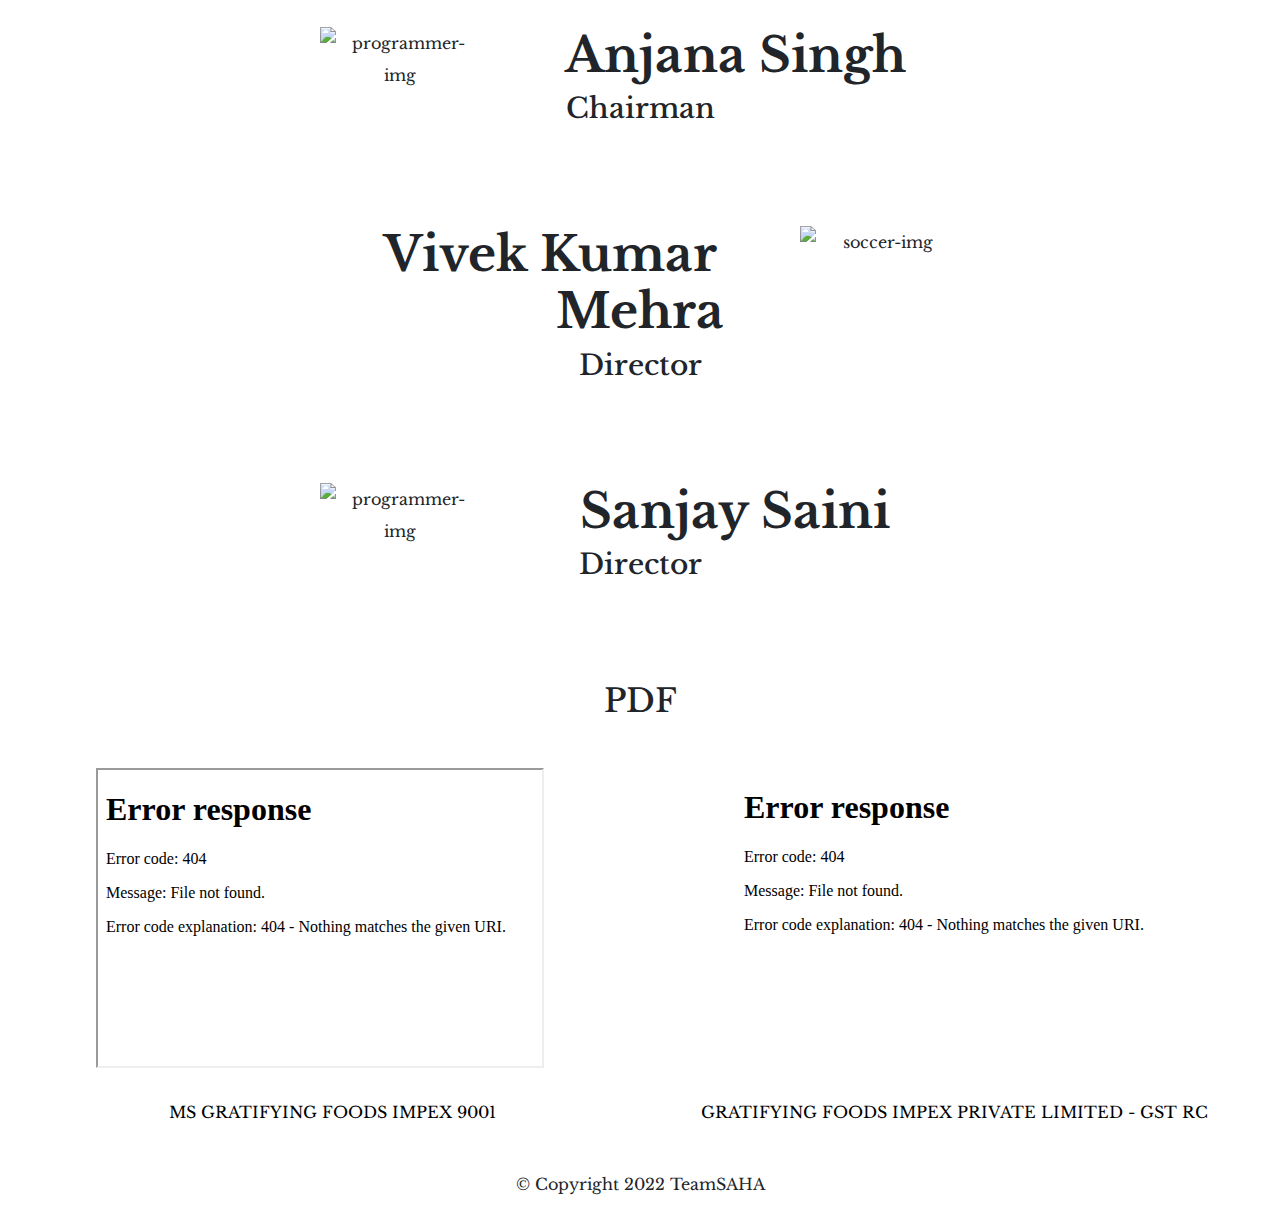
==== commit 14b36501: "Update index.html" ====
--- a/index.html
+++ b/index.html
@@ -276,23 +276,26 @@
       <h2>About Us</h2>
       <div class="skill-row">
         <img class="programmer-img" src="/Img/programmer.png" alt="programmer-img">
+        <h2 class="programmer">Anjana Singh</h2>
         <h3>Chairman</h3>
-        <p class="programmer">Anjana Singh</p>
+        
       </div>
       <div class="skill-row">
         <img class="soccer-img" src="/Img/soccer.png" alt="soccer-img">
+        <h2 class="soccer">Vivek Kumar Mehra</h2>
         <h3>Director</h3>
-        <p class="soccer">Vivek Kumar Mehra</p>
+        
       </div>
       <div class="skill-row">
         <img class="programmer-img" src="/Img/programmer.png" alt="programmer-img">
+        <h2 class="programmer">Sanjay Saini</h2>
         <h3>Director</h3>
-        <p class="programmer">Sanjay Saini</p>
+        
       </div>
     </div>
   </section>
   
-   <section id="pdfs">
+   <section id="Documents">
 
     <h2>PDF</h2>
     <div  class="pdf">
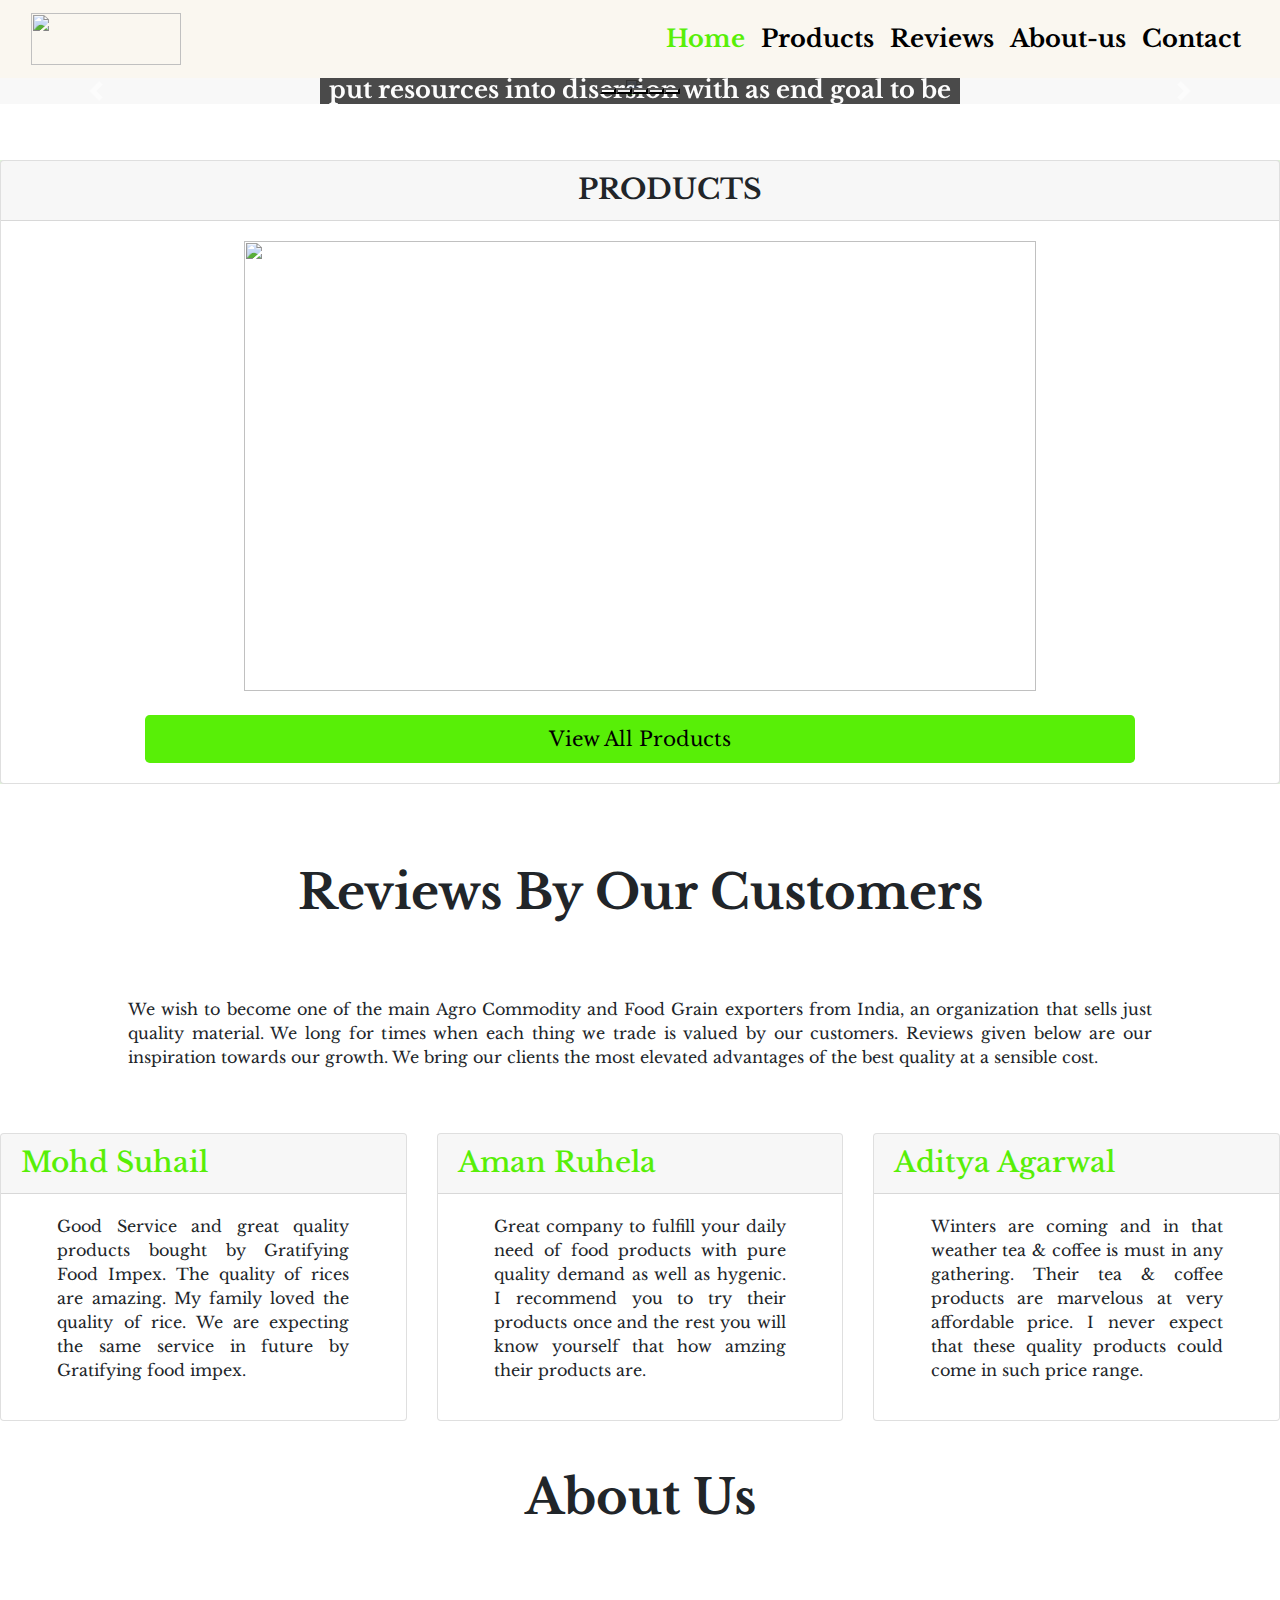
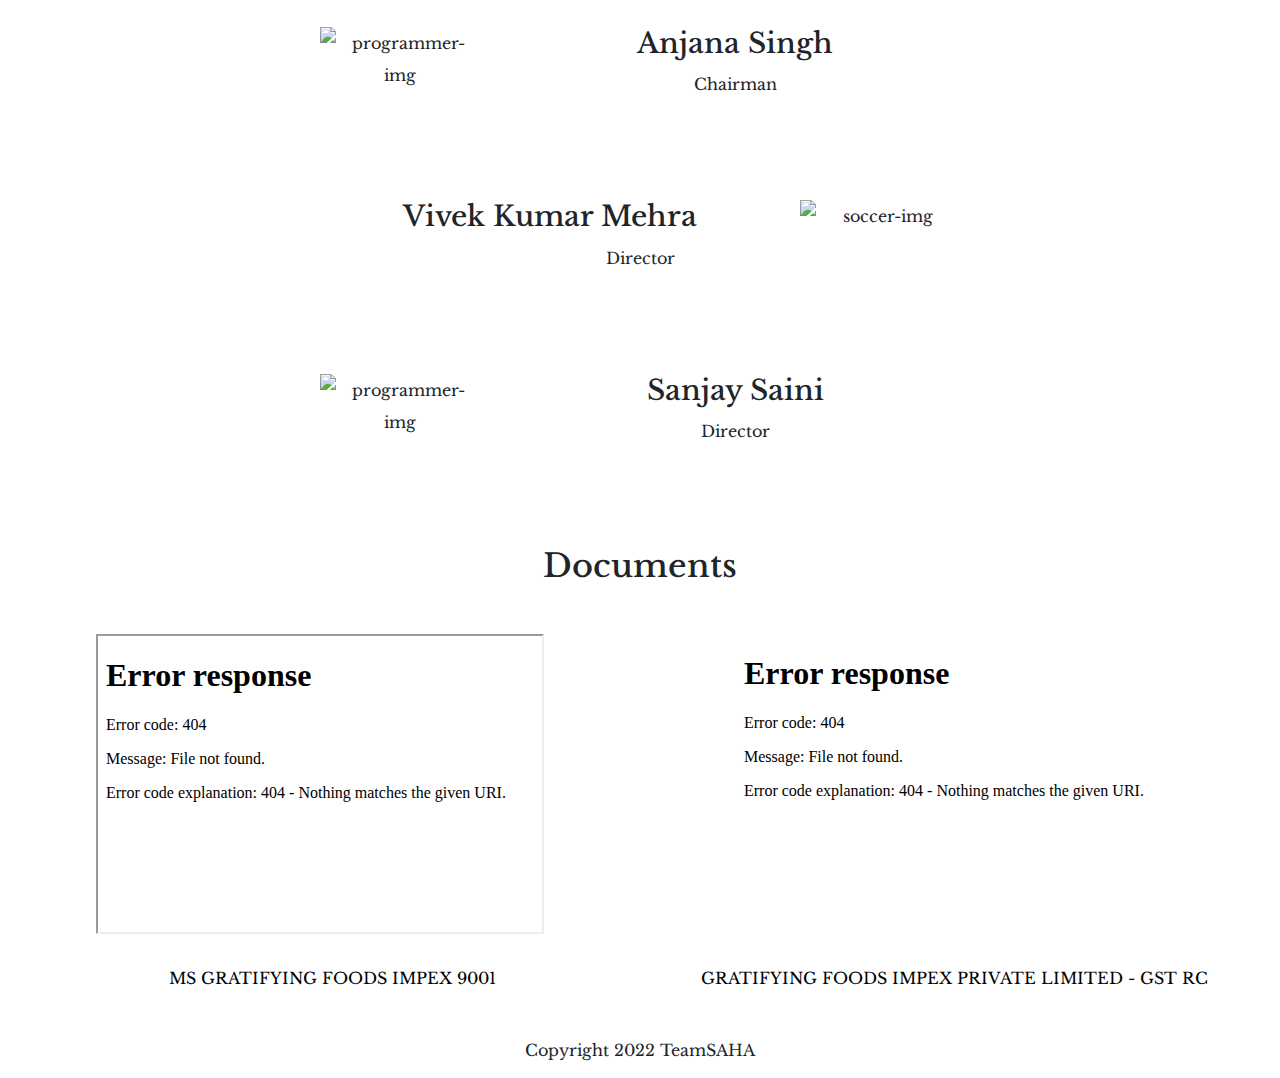
==== commit f08624cc: "Update index.html" ====
--- a/index.html
+++ b/index.html
@@ -276,28 +276,28 @@
       <h2>About Us</h2>
       <div class="skill-row">
         <img class="programmer-img" src="/Img/programmer.png" alt="programmer-img">
-        <h2 class="programmer">Anjana Singh</h2>
-        <h3>Chairman</h3>
+        <h3 class="programmer">Anjana Singh</h3>
+        <p>Chairman</p>
         
       </div>
       <div class="skill-row">
         <img class="soccer-img" src="/Img/soccer.png" alt="soccer-img">
-        <h2 class="soccer">Vivek Kumar Mehra</h2>
-        <h3>Director</h3>
+        <h3 class="soccer">Vivek Kumar Mehra</h3>
+        <p>Director</p>
         
       </div>
       <div class="skill-row">
         <img class="programmer-img" src="/Img/programmer.png" alt="programmer-img">
-        <h2 class="programmer">Sanjay Saini</h2>
-        <h3>Director</h3>
+        <h3 class="programmer">Sanjay Saini</h3>
+        <p>Director</p>
         
       </div>
     </div>
   </section>
   
-   <section id="Documents">
-
-    <h2>PDF</h2>
+   <section id="PDF">
+
+    <h2>Documents</h2>
     <div  class="pdf">
 
     
@@ -322,7 +322,7 @@
       <a href="https://www.facebook.com/profile.php?id=100088780007782&mibextid=ZbWKwL"><i class="social-icon fab fa-facebook-f"></i></a>
       <a href="https://www.instagram.com/gratifyingfoods/"><i class="social-icon fab fa-instagram"></i></a>
       <a href="contact.html"><i class="social-icon fas fa-envelope"></i></a>
-      <p>© Copyright 2022 TeamSAHA</p>
+      <p> Copyright 2022 TeamSAHA</p>
     </div>
   </footer>
 
